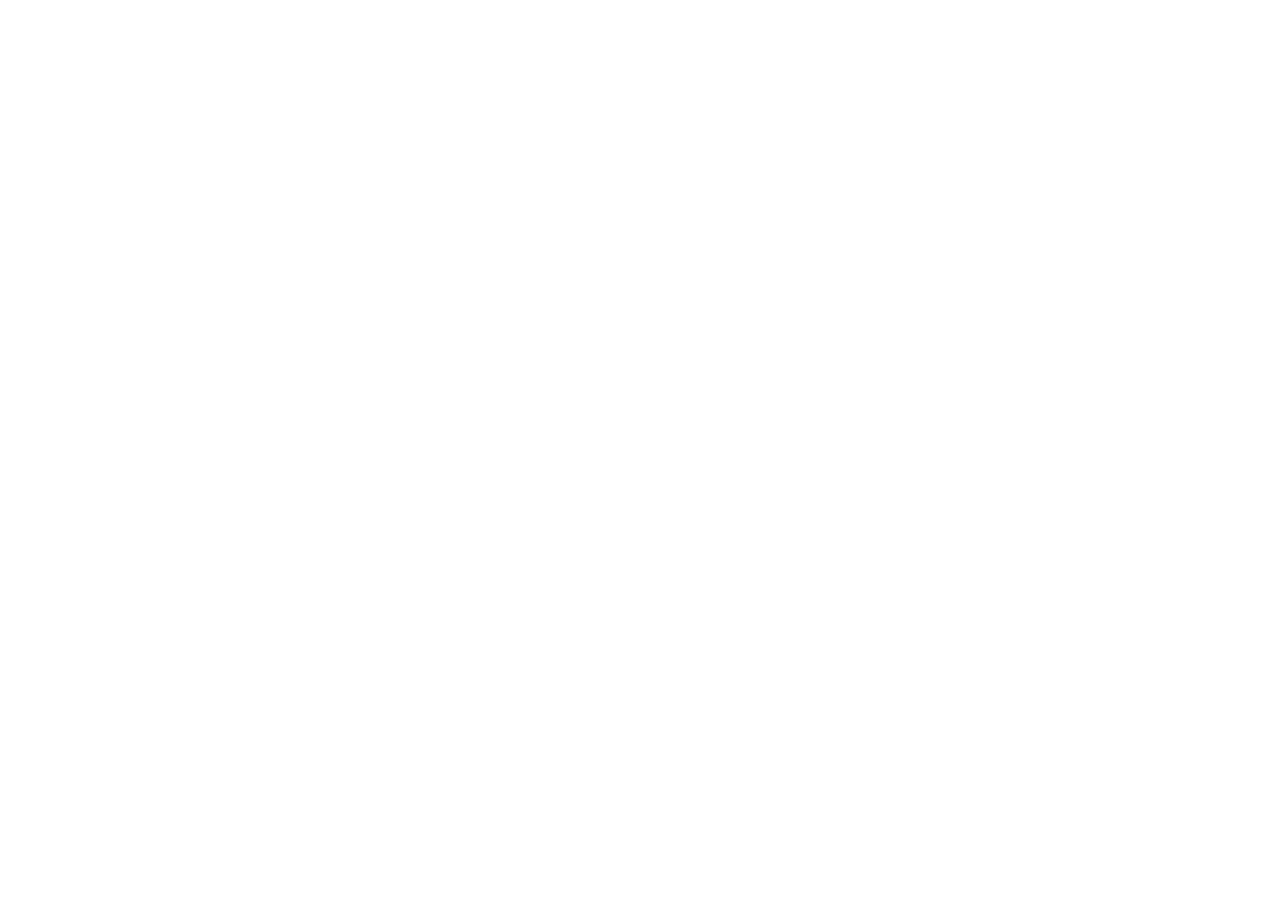
==== about.html @ 789a5706 "Create the boiler plate" ====
<!DOCTYPE html>
<html lang="en">
<head>
    <meta charset="UTF-8">
    <meta http-equiv="X-UA-Compatible" content="IE=edge">
    <meta name="viewport" content="width=device-width, initial-scale=1.0">
    <link rel="stylesheet" href="css/styles.css">
    <link rel="icon" href="./images/favicon.ico">
    <title>About</title>
</head>
<body>
    
</body>
</html>
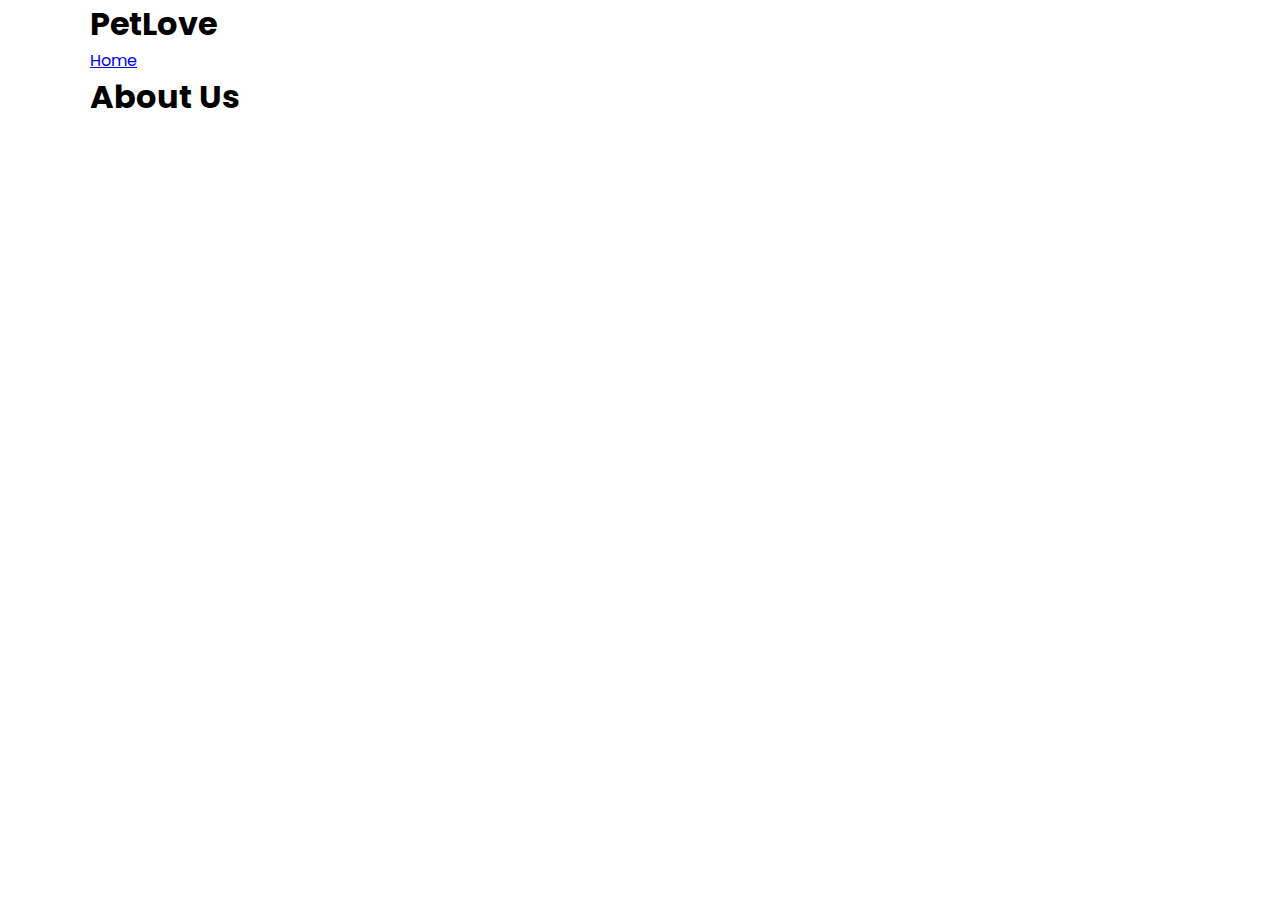
==== commit abf70826: "Create the about header page" ====
--- a/about.html
+++ b/about.html
@@ -1,5 +1,6 @@
 <!DOCTYPE html>
 <html lang="en">
+
 <head>
     <meta charset="UTF-8">
     <meta http-equiv="X-UA-Compatible" content="IE=edge">
@@ -8,7 +9,22 @@
     <link rel="icon" href="./images/favicon.ico">
     <title>About</title>
 </head>
+
 <body>
-    
+    <div class="wrapper">
+        <nav id="about-navbar">
+            <div class="container">
+                <div>
+                    <h1>PetLove</h1>
+                    <a href="./index.html">Home</a>
+                </div>
+                <div>
+                    <h1>About Us</h1>
+                </div>
+                
+            </div>
+        </nav>
+    </div>
 </body>
+
 </html>--- a/css/styles.css
+++ b/css/styles.css
@@ -0,0 +1,155 @@
+@import url('https://fonts.googleapis.com/css2?family=Poppins&display=swap');
+
+:root {
+    --default-color: rgb(14, 14, 240);
+    --default-fontfamily: 'Poppins', arial;
+    --default-background: rgb(170, 168, 168);
+}
+
+* {
+    margin: 0;
+    padding: 0;
+}
+
+body {
+    box-sizing: border-box;
+    font-family: var(--default-fontfamily);
+}
+
+.container {
+    margin: 0 auto;
+    max-width: 1100px;
+}
+
+/* HomePage */
+
+#home-navbar {
+    background-color: var(--default-background);
+    padding: 1rem 1.5rem;
+    box-sizing: border-box;
+    position: sticky;
+    top: 0;
+}
+
+#home-navbar>.container {
+    display: flex;
+    justify-content: space-between;
+    align-items: center;
+
+}
+
+#home-navbar>.container>h1 {
+    color: var(--default-color);
+    font-size: 2rem;
+}
+
+#home-navbar>.container>ul {
+    list-style-type: none;
+    display: flex;
+}
+
+#home-navbar>.container>ul>li {
+    margin-left: 1.2rem;
+}
+
+#home-navbar>.container>ul>li>a {
+    text-decoration: none;
+    color: black;
+    font-weight: 600;
+    transition: 0.5s;
+}
+
+#home-navbar>.container>ul>li>a:hover {
+    color: var(--default-color);
+}
+
+#home-header {
+    background: linear-gradient(rgba(19, 17, 17, 0.288), rgba(3, 3, 3, 0.308)), url(../images/Animal_Rescueback.png);
+    background-position: center;
+    background-size: cover;
+    height: 88vh;
+    position: sticky;
+    top: 12vh;
+    z-index: -1;
+}
+
+#home-header>.container {
+    display: flex;
+    flex-direction: column;
+    align-items: center;
+    justify-content: center;
+    height: 100%;
+}
+
+#home-header>.container>h1 {
+    font-size: 3rem;
+    color: white;
+}
+
+#home-header>.container>p {
+    font-size: 1.2rem;
+    color: white;
+}
+
+#home-body {
+    height: 87vh;
+    background-color: var(--default-background);
+    padding: 1rem 1.2rem;
+}
+
+#home-body>.container {
+    display: flex;
+    flex-direction: column;
+    height: 100%;
+    align-items: center;
+    justify-content: center;
+    text-align: center;
+}
+
+#home-body>.container>h1 {
+    font-size: 3rem;
+    color: var(--default-color);
+    margin-top: 0.5rem;
+}
+
+#home-body>.container>img {
+    width: 150px;
+    height: 150px
+}
+
+#home-body>.container>p {
+    font-size: 1rem;
+}
+
+#home-body>.container>p {
+    font-size: 1.2rem;
+    margin-top: 0.5rem;
+}
+
+#home-body>.container>h2 {
+    font-size: 2rem;
+}
+
+#home-body>.container>p:not(:nth-child(3)) {
+    color: blue;
+    font-weight: bold;
+    letter-spacing: 0.1rem;
+    margin-top: 1rem;
+}
+
+@media(max-width:800px) {
+    #home-header>.container>h1 {
+        font-size: 2.2rem;
+    }
+
+}
+
+@media(max-width:600px) {
+    #home-body>.container>img {
+        width: 100px;
+        height: 100px
+    }
+    #home-body>.container>p {
+        font-size: 1rem;
+    }
+}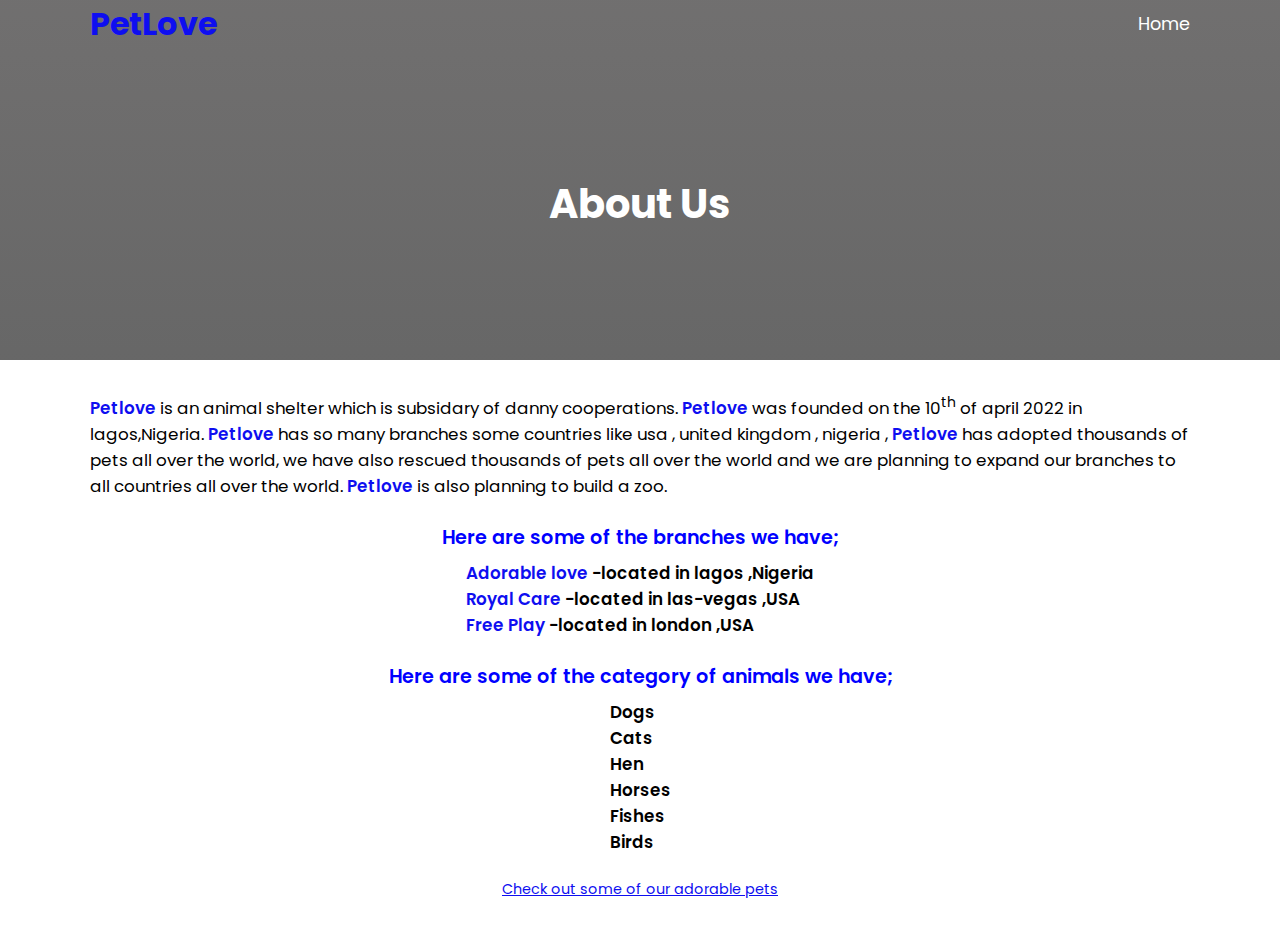
==== commit de25b002: "Modify navbar" ====
--- a/about.html
+++ b/about.html
@@ -12,7 +12,7 @@
 
 <body>
     <div class="wrapper">
-        <nav id="about-navbar">
+        <nav id="about-navbar" class="navbar-page">
             <div class="container">
                 <div>
                     <h1>PetLove</h1>
@@ -21,9 +21,29 @@
                 <div>
                     <h1>About Us</h1>
                 </div>
-                
             </div>
         </nav>
+        <section id="about-body">
+            <div class="container">
+                <p><span class="logo-span">Petlove</span>  is an animal shelter which is subsidary of danny cooperations. <span class="logo-span">Petlove</span> was founded on the 10<sup>th</sup> of april 2022 in lagos,Nigeria. <span class="logo-span">Petlove</span> has so many branches some countries like usa , united kingdom , nigeria , <span class="logo-span">Petlove</span> has adopted thousands of pets all over the world, we have also rescued thousands of pets all over the world and we are planning to expand our branches to all countries all over the world. <span class="logo-span">Petlove</span> is also planning to build a zoo.</p>
+                <p>Here are some of the branches we have;</p>
+                <ul>
+                    <li><span class="logo-span">Adorable love</span> -located in lagos ,Nigeria</li>
+                    <li><span class="logo-span">Royal Care</span> -located in las-vegas ,USA</li>
+                    <li><span class="logo-span">Free Play</span> -located in london ,USA</li>
+                </ul>
+                <p>Here are some of the category of animals we have;</p>
+                <ul>
+                    <li>Dogs</li>
+                    <li>Cats</li>
+                    <li>Hen</li>
+                    <li>Horses</li>
+                    <li>Fishes</li>
+                    <li>Birds</li>
+                </ul>
+                <a href="./gallery.html">Check out some of our adorable pets </a>
+            </div>
+        </section>
     </div>
 </body>
 
--- a/css/styles.css
+++ b/css/styles.css
@@ -38,7 +38,7 @@
 
 }
 
-#home-navbar>.container>h1 {
+#home-navbar>.container>h1 , #about-navbar>.container>div:first-child>h1{
     color: var(--default-color);
     font-size: 2rem;
 }
@@ -52,7 +52,7 @@
     margin-left: 1.2rem;
 }
 
-#home-navbar>.container>ul>li>a {
+#home-navbar>.container>ul>li>a{
     text-decoration: none;
     color: black;
     font-weight: 600;
@@ -137,14 +137,101 @@
     margin-top: 1rem;
 }
 
+/* About Page */
+#about-navbar{
+    height: 40vh;
+    background:linear-gradient(rgba(19, 17, 17, 0.603), rgba(3, 3, 3, 0.603)), url(../images/Animal_Rescueback.png);
+    background-position: center;
+    background-size: cover;
+    padding: 0 2rem;
+}
+
+#about-navbar>.container{
+    display: flex;
+    flex-direction: column;
+    height: 100%;
+}
+
+#about-navbar>.container>div{
+    display: flex;
+    align-items: center;
+    justify-content: space-between;
+}
+
+#about-navbar>.container>div>a{
+    color: white;
+    text-decoration: none;
+    cursor: pointer;
+    transition: 0.5s;
+    font-size: 1.1rem;
+}
+
+#about-navbar>.container>div>a:hover{
+    color: var(--default-color);
+}
+
+#about-navbar>.container>div:last-child{
+    height: 100%;
+    display: flex;
+    align-items: center;justify-content: center;
+}
+
+#about-navbar>.container>div:last-child>h1{
+    font-size: 2.5rem;
+    color: #fff;
+}
+
+.logo-span{
+    color: var(--default-color);
+    font-weight: 600;
+}
+
+#about-body{
+    padding: 2rem 3rem;
+}
+
+#about-body>.container>p:not(:nth-of-type(1)){
+    color: blue;
+    margin-top: 1.5rem;
+    font-weight: 600;
+    font-size: 1.2rem;
+}
+
+#about-body>.container{
+    display: flex;
+    flex-direction: column;
+    align-items: center;
+    font-size: 1.05rem;
+}
+
+#about-body>.container>ul{
+    list-style: none;
+    margin-top: 0.5rem;
+    font-weight: 600;
+}
+
+#about-body>.container>a{
+    font-size: 0.9rem;
+    margin-top: 1.5rem;
+    color: var(--default-color);
+}
+
 @media(max-width:800px) {
-    #home-header>.container>h1 {
+    /* Homepage */
+    #home-header>.container>h1 , #about-navbar>.container>div:first-child>h1{
         font-size: 2.2rem;
     }
 
-}
-
-@media(max-width:600px) {
+    /* About Page */
+    #about-body>.container>p:not(:nth-of-type(1)){
+        font-size: 1rem;
+        text-align: center;
+    }
+}
+
+@media(max-width:560px) {
+
+    /* Homepage */
     #home-body>.container>img {
         width: 100px;
         height: 100px
@@ -152,4 +239,12 @@
     #home-body>.container>p {
         font-size: 1rem;
     }
+
+    /* About Page */
+    #about-body>.container{
+        font-size: 1rem;
+    }
+    #about-body>.container>ul{
+        font-weight: normal;
+    }
 }